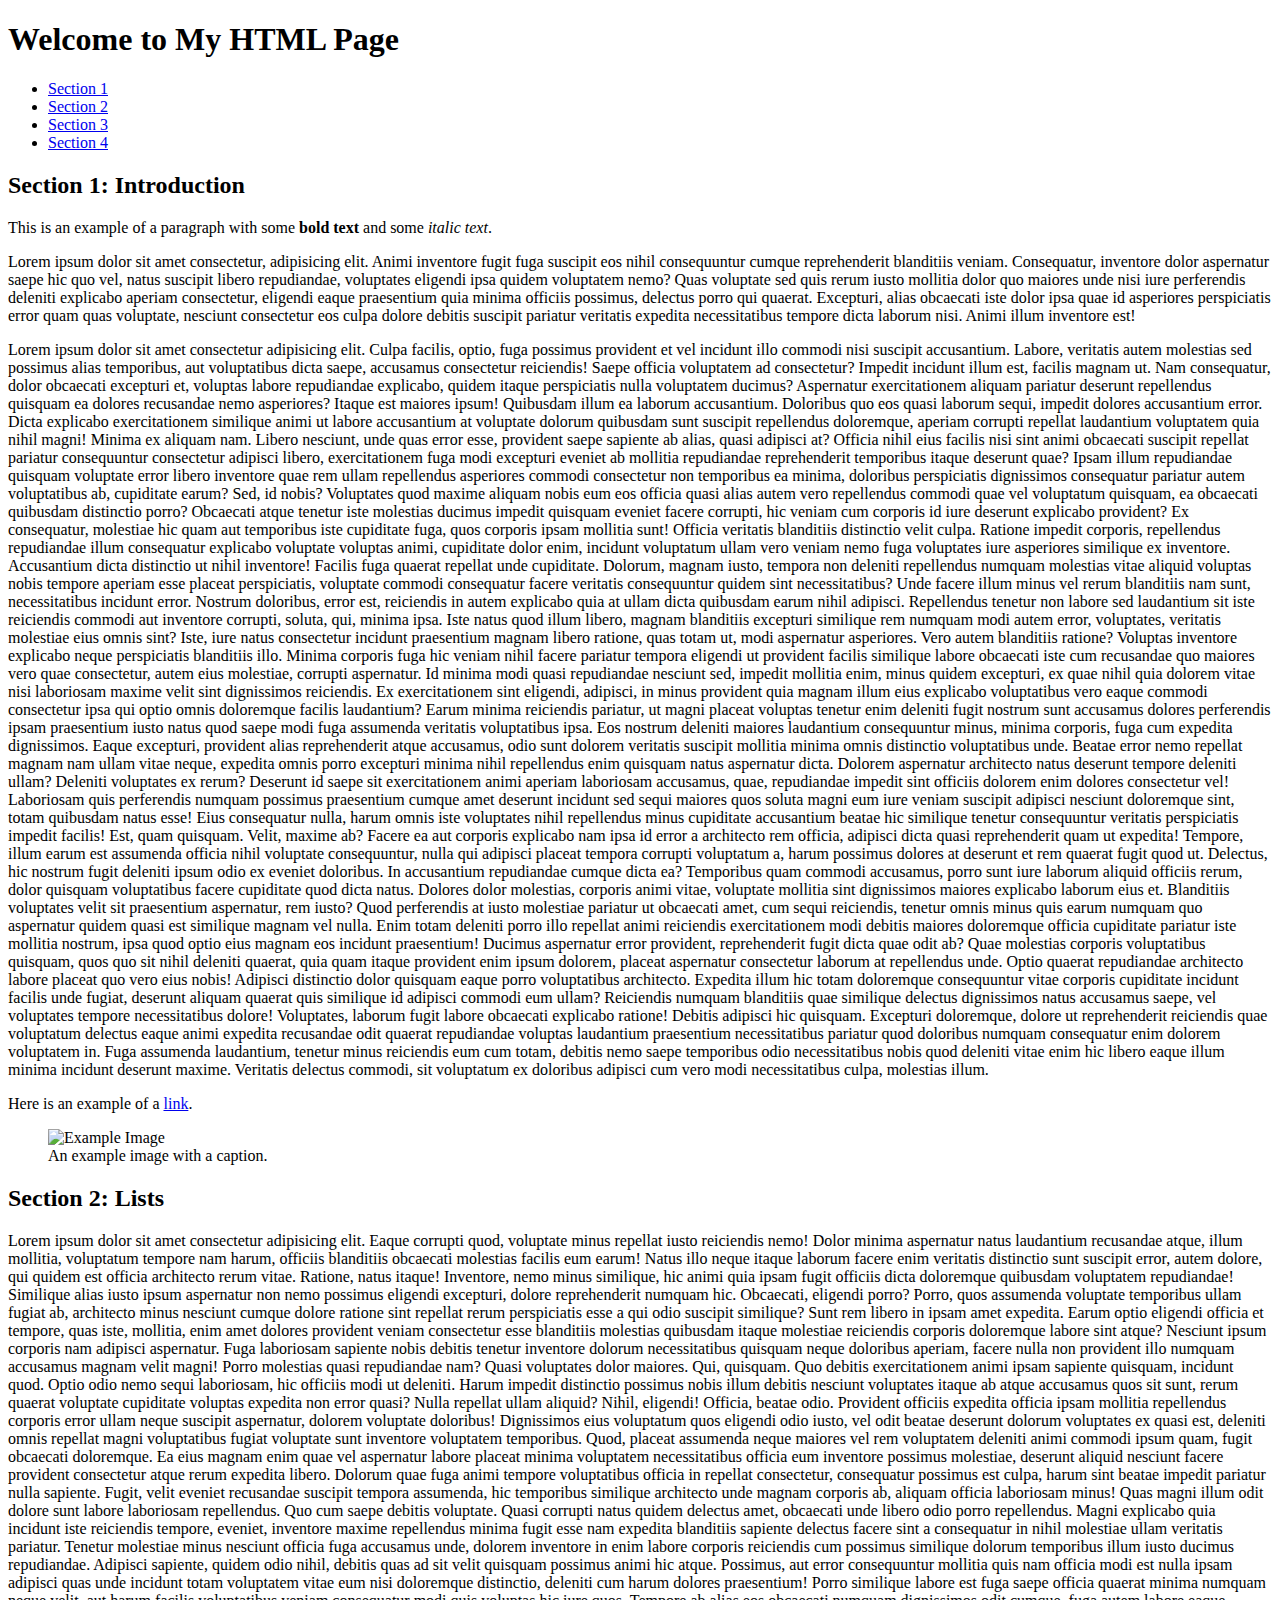
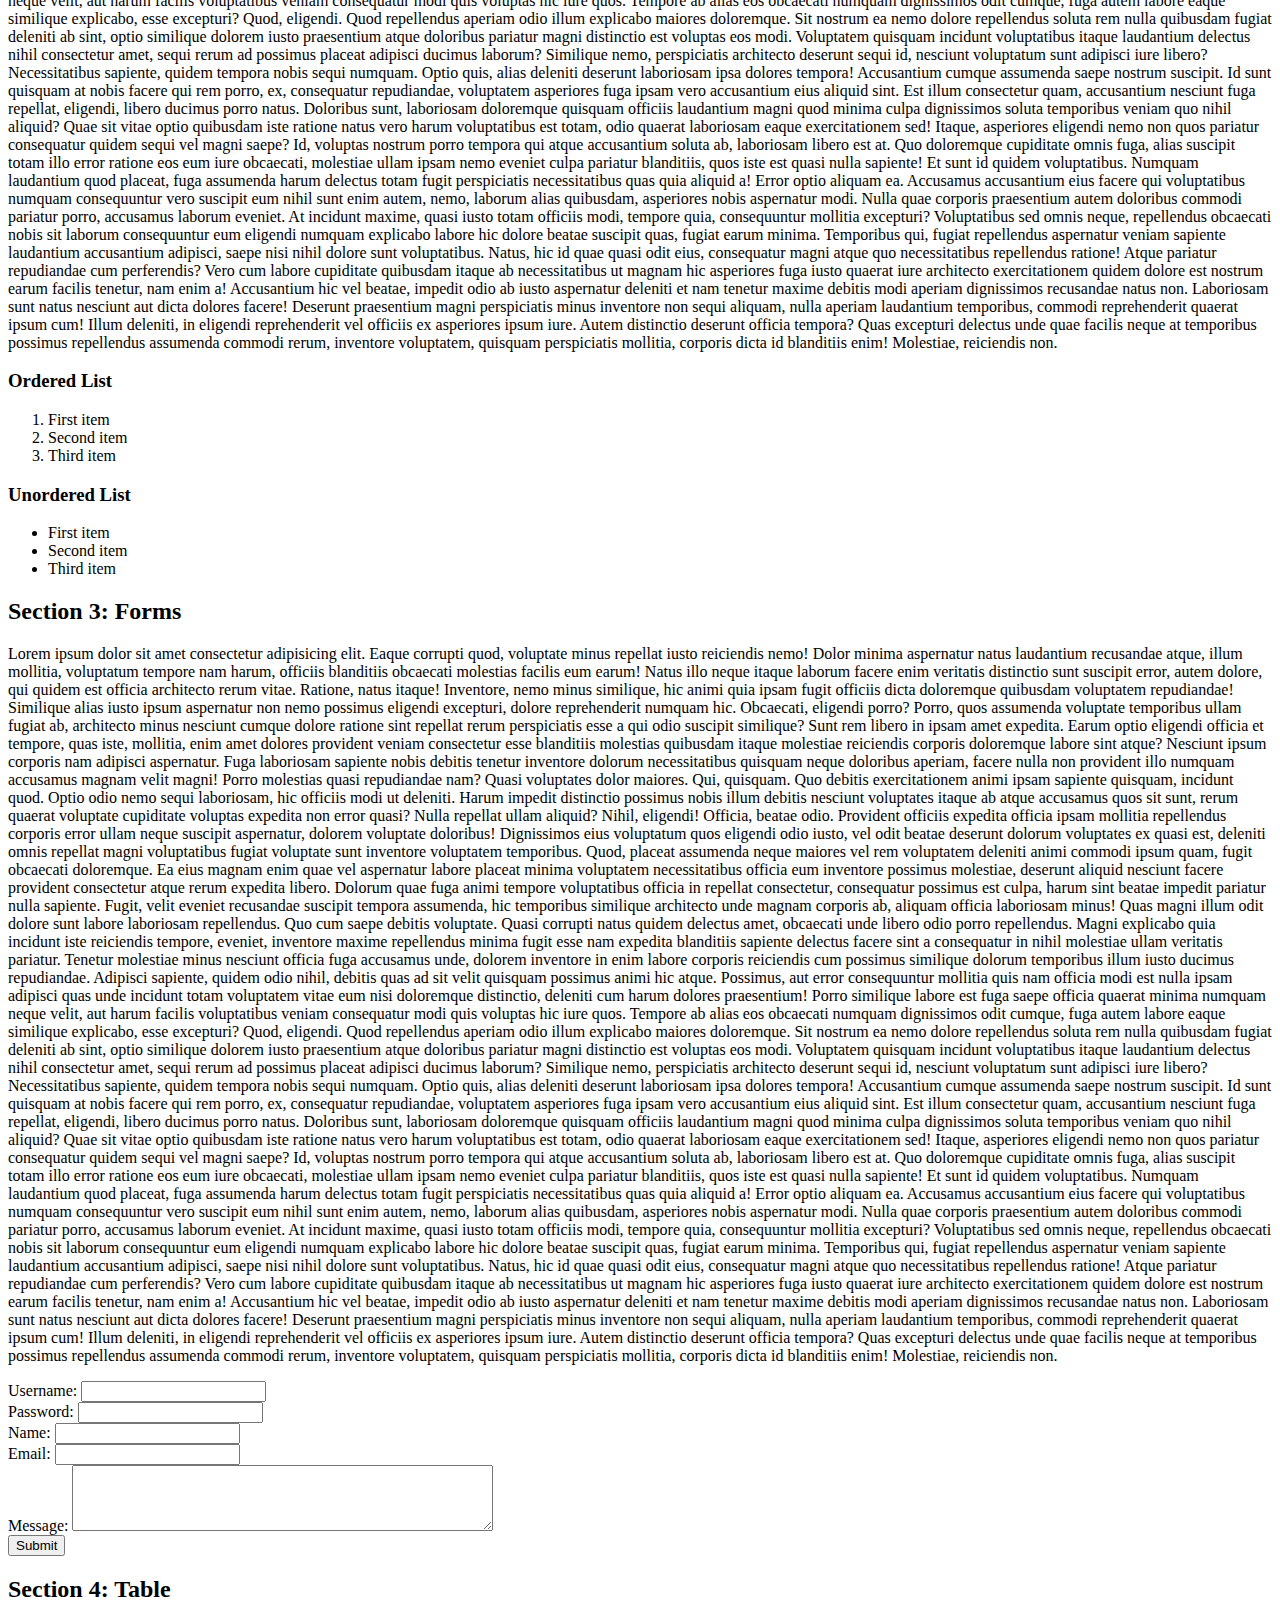
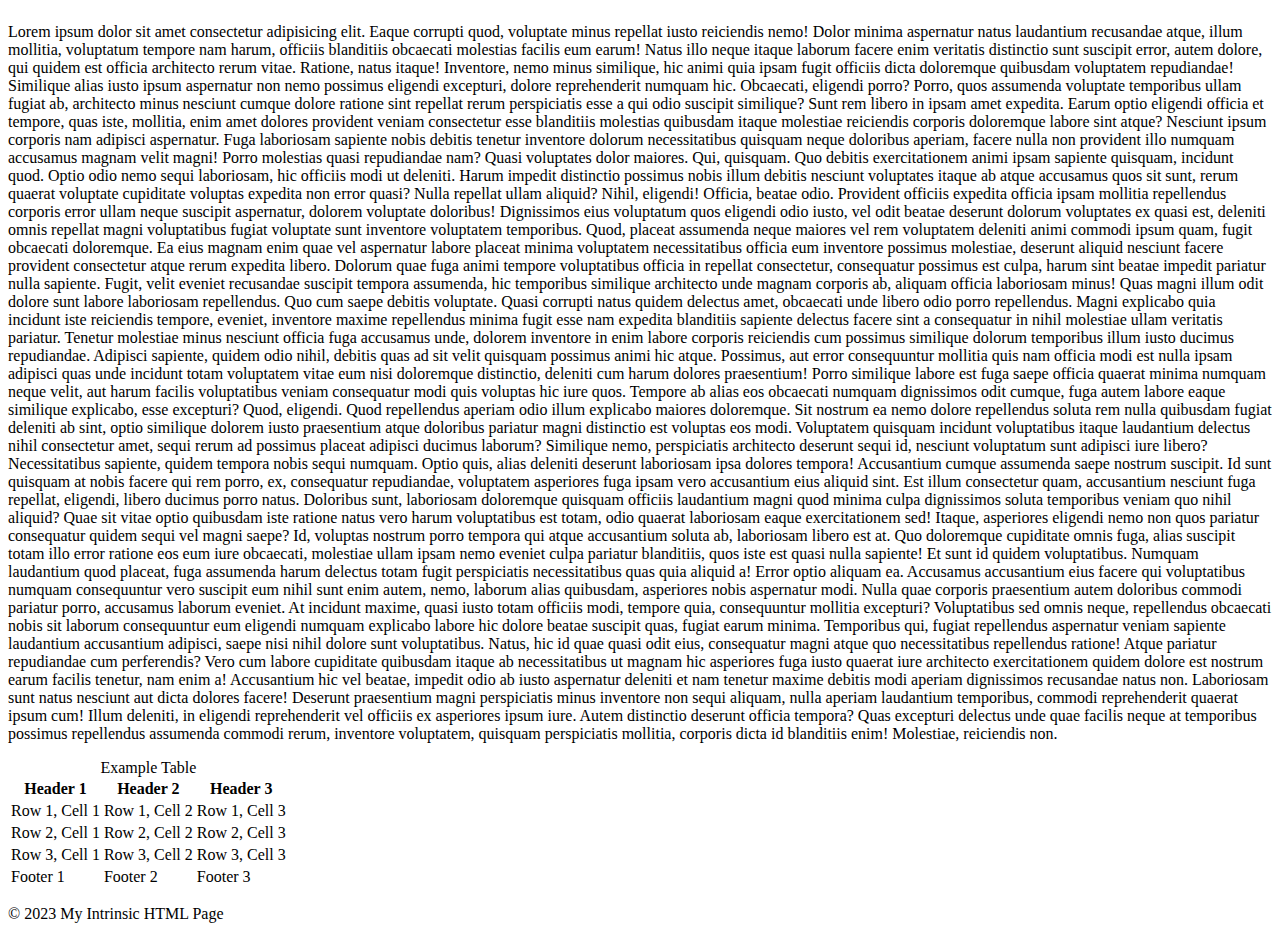
==== 2/index.html @ d9c34cad "Merge remote-tracking branch 'upstream/main' and get updates from Ryan's repo" ====
<!DOCTYPE html>
<html lang="en">
  <head>
    <meta charset="UTF-8" />
    <meta name="viewport" content="width=device-width, initial-scale=1.0" />
    <meta
      name="description"
      content="An example of an intrinsic HTML page using various HTML tags and concepts."
    />
    <title>HTML Page</title>
    <link rel="stylesheet" href="styles.css" />
  </head>
  <body>
    <header>
      <h1>Welcome to My HTML Page</h1>
      <nav>
        <ul>
          <li><a href="#section1">Section 1</a></li>
          <li><a href="#section2">Section 2</a></li>
          <li><a href="#section3">Section 3</a></li>
          <li><a href="#section4">Section 4</a></li>
        </ul>
      </nav>
    </header>
    <main>
      <section id="section1">
        <h2>Section 1: Introduction</h2>
        <p>
          This is an example of a paragraph with some
          <strong>bold text</strong> and some <em>italic text</em>.
        </p>
        <p>
          Lorem ipsum dolor sit amet consectetur, adipisicing elit. Animi
          inventore fugit fuga suscipit eos nihil consequuntur cumque
          reprehenderit blanditiis veniam. Consequatur, inventore dolor
          aspernatur saepe hic quo vel, natus suscipit libero repudiandae,
          voluptates eligendi ipsa quidem voluptatem nemo? Quas voluptate sed
          quis rerum iusto mollitia dolor quo maiores unde nisi iure perferendis
          deleniti explicabo aperiam consectetur, eligendi eaque praesentium
          quia minima officiis possimus, delectus porro qui quaerat. Excepturi,
          alias obcaecati iste dolor ipsa quae id asperiores perspiciatis error
          quam quas voluptate, nesciunt consectetur eos culpa dolore debitis
          suscipit pariatur veritatis expedita necessitatibus tempore dicta
          laborum nisi. Animi illum inventore est!
        </p>
        <p>
          Lorem ipsum dolor sit amet consectetur adipisicing elit. Culpa
          facilis, optio, fuga possimus provident et vel incidunt illo commodi
          nisi suscipit accusantium. Labore, veritatis autem molestias sed
          possimus alias temporibus, aut voluptatibus dicta saepe, accusamus
          consectetur reiciendis! Saepe officia voluptatem ad consectetur?
          Impedit incidunt illum est, facilis magnam ut. Nam consequatur, dolor
          obcaecati excepturi et, voluptas labore repudiandae explicabo, quidem
          itaque perspiciatis nulla voluptatem ducimus? Aspernatur
          exercitationem aliquam pariatur deserunt repellendus quisquam ea
          dolores recusandae nemo asperiores? Itaque est maiores ipsum!
          Quibusdam illum ea laborum accusantium. Doloribus quo eos quasi
          laborum sequi, impedit dolores accusantium error. Dicta explicabo
          exercitationem similique animi ut labore accusantium at voluptate
          dolorum quibusdam sunt suscipit repellendus doloremque, aperiam
          corrupti repellat laudantium voluptatem quia nihil magni! Minima ex
          aliquam nam. Libero nesciunt, unde quas error esse, provident saepe
          sapiente ab alias, quasi adipisci at? Officia nihil eius facilis nisi
          sint animi obcaecati suscipit repellat pariatur consequuntur
          consectetur adipisci libero, exercitationem fuga modi excepturi
          eveniet ab mollitia repudiandae reprehenderit temporibus itaque
          deserunt quae? Ipsam illum repudiandae quisquam voluptate error libero
          inventore quae rem ullam repellendus asperiores commodi consectetur
          non temporibus ea minima, doloribus perspiciatis dignissimos
          consequatur pariatur autem voluptatibus ab, cupiditate earum? Sed, id
          nobis? Voluptates quod maxime aliquam nobis eum eos officia quasi
          alias autem vero repellendus commodi quae vel voluptatum quisquam, ea
          obcaecati quibusdam distinctio porro? Obcaecati atque tenetur iste
          molestias ducimus impedit quisquam eveniet facere corrupti, hic veniam
          cum corporis id iure deserunt explicabo provident? Ex consequatur,
          molestiae hic quam aut temporibus iste cupiditate fuga, quos corporis
          ipsam mollitia sunt! Officia veritatis blanditiis distinctio velit
          culpa. Ratione impedit corporis, repellendus repudiandae illum
          consequatur explicabo voluptate voluptas animi, cupiditate dolor enim,
          incidunt voluptatum ullam vero veniam nemo fuga voluptates iure
          asperiores similique ex inventore. Accusantium dicta distinctio ut
          nihil inventore! Facilis fuga quaerat repellat unde cupiditate.
          Dolorum, magnam iusto, tempora non deleniti repellendus numquam
          molestias vitae aliquid voluptas nobis tempore aperiam esse placeat
          perspiciatis, voluptate commodi consequatur facere veritatis
          consequuntur quidem sint necessitatibus? Unde facere illum minus vel
          rerum blanditiis nam sunt, necessitatibus incidunt error. Nostrum
          doloribus, error est, reiciendis in autem explicabo quia at ullam
          dicta quibusdam earum nihil adipisci. Repellendus tenetur non labore
          sed laudantium sit iste reiciendis commodi aut inventore corrupti,
          soluta, qui, minima ipsa. Iste natus quod illum libero, magnam
          blanditiis excepturi similique rem numquam modi autem error,
          voluptates, veritatis molestiae eius omnis sint? Iste, iure natus
          consectetur incidunt praesentium magnam libero ratione, quas totam ut,
          modi aspernatur asperiores. Vero autem blanditiis ratione? Voluptas
          inventore explicabo neque perspiciatis blanditiis illo. Minima
          corporis fuga hic veniam nihil facere pariatur tempora eligendi ut
          provident facilis similique labore obcaecati iste cum recusandae quo
          maiores vero quae consectetur, autem eius molestiae, corrupti
          aspernatur. Id minima modi quasi repudiandae nesciunt sed, impedit
          mollitia enim, minus quidem excepturi, ex quae nihil quia dolorem
          vitae nisi laboriosam maxime velit sint dignissimos reiciendis. Ex
          exercitationem sint eligendi, adipisci, in minus provident quia magnam
          illum eius explicabo voluptatibus vero eaque commodi consectetur ipsa
          qui optio omnis doloremque facilis laudantium? Earum minima reiciendis
          pariatur, ut magni placeat voluptas tenetur enim deleniti fugit
          nostrum sunt accusamus dolores perferendis ipsam praesentium iusto
          natus quod saepe modi fuga assumenda veritatis voluptatibus ipsa. Eos
          nostrum deleniti maiores laudantium consequuntur minus, minima
          corporis, fuga cum expedita dignissimos. Eaque excepturi, provident
          alias reprehenderit atque accusamus, odio sunt dolorem veritatis
          suscipit mollitia minima omnis distinctio voluptatibus unde. Beatae
          error nemo repellat magnam nam ullam vitae neque, expedita omnis porro
          excepturi minima nihil repellendus enim quisquam natus aspernatur
          dicta. Dolorem aspernatur architecto natus deserunt tempore deleniti
          ullam? Deleniti voluptates ex rerum? Deserunt id saepe sit
          exercitationem animi aperiam laboriosam accusamus, quae, repudiandae
          impedit sint officiis dolorem enim dolores consectetur vel! Laboriosam
          quis perferendis numquam possimus praesentium cumque amet deserunt
          incidunt sed sequi maiores quos soluta magni eum iure veniam suscipit
          adipisci nesciunt doloremque sint, totam quibusdam natus esse! Eius
          consequatur nulla, harum omnis iste voluptates nihil repellendus minus
          cupiditate accusantium beatae hic similique tenetur consequuntur
          veritatis perspiciatis impedit facilis! Est, quam quisquam. Velit,
          maxime ab? Facere ea aut corporis explicabo nam ipsa id error a
          architecto rem officia, adipisci dicta quasi reprehenderit quam ut
          expedita! Tempore, illum earum est assumenda officia nihil voluptate
          consequuntur, nulla qui adipisci placeat tempora corrupti voluptatum
          a, harum possimus dolores at deserunt et rem quaerat fugit quod ut.
          Delectus, hic nostrum fugit deleniti ipsum odio ex eveniet doloribus.
          In accusantium repudiandae cumque dicta ea? Temporibus quam commodi
          accusamus, porro sunt iure laborum aliquid officiis rerum, dolor
          quisquam voluptatibus facere cupiditate quod dicta natus. Dolores
          dolor molestias, corporis animi vitae, voluptate mollitia sint
          dignissimos maiores explicabo laborum eius et. Blanditiis voluptates
          velit sit praesentium aspernatur, rem iusto? Quod perferendis at iusto
          molestiae pariatur ut obcaecati amet, cum sequi reiciendis, tenetur
          omnis minus quis earum numquam quo aspernatur quidem quasi est
          similique magnam vel nulla. Enim totam deleniti porro illo repellat
          animi reiciendis exercitationem modi debitis maiores doloremque
          officia cupiditate pariatur iste mollitia nostrum, ipsa quod optio
          eius magnam eos incidunt praesentium! Ducimus aspernatur error
          provident, reprehenderit fugit dicta quae odit ab? Quae molestias
          corporis voluptatibus quisquam, quos quo sit nihil deleniti quaerat,
          quia quam itaque provident enim ipsum dolorem, placeat aspernatur
          consectetur laborum at repellendus unde. Optio quaerat repudiandae
          architecto labore placeat quo vero eius nobis! Adipisci distinctio
          dolor quisquam eaque porro voluptatibus architecto. Expedita illum hic
          totam doloremque consequuntur vitae corporis cupiditate incidunt
          facilis unde fugiat, deserunt aliquam quaerat quis similique id
          adipisci commodi eum ullam? Reiciendis numquam blanditiis quae
          similique delectus dignissimos natus accusamus saepe, vel voluptates
          tempore necessitatibus dolore! Voluptates, laborum fugit labore
          obcaecati explicabo ratione! Debitis adipisci hic quisquam. Excepturi
          doloremque, dolore ut reprehenderit reiciendis quae voluptatum
          delectus eaque animi expedita recusandae odit quaerat repudiandae
          voluptas laudantium praesentium necessitatibus pariatur quod doloribus
          numquam consequatur enim dolorem voluptatem in. Fuga assumenda
          laudantium, tenetur minus reiciendis eum cum totam, debitis nemo saepe
          temporibus odio necessitatibus nobis quod deleniti vitae enim hic
          libero eaque illum minima incidunt deserunt maxime. Veritatis delectus
          commodi, sit voluptatum ex doloribus adipisci cum vero modi
          necessitatibus culpa, molestias illum.
        </p>
        <p>
          Here is an example of a
          <a href="https://www.example.com" target="_blank">link</a>.
        </p>
        <figure>
          <img
            src="https://plus.unsplash.com/premium_photo-1661877737564-3dfd7282efcb?w=800&auto=format&fit=crop&q=60&ixlib=rb-4.0.3&ixid=M3wxMjA3fDB8MHxzZWFyY2h8MXx8Y29tcHV0ZXJ8ZW58MHx8MHx8fDA%3D"
            alt="Example Image"
          />
          <figcaption>An example image with a caption.</figcaption>
        </figure>
      </section>
      <section id="section2">
        <h2>Section 2: Lists</h2>
        <p>
          Lorem ipsum dolor sit amet consectetur adipisicing elit. Eaque
          corrupti quod, voluptate minus repellat iusto reiciendis nemo! Dolor
          minima aspernatur natus laudantium recusandae atque, illum mollitia,
          voluptatum tempore nam harum, officiis blanditiis obcaecati molestias
          facilis eum earum! Natus illo neque itaque laborum facere enim
          veritatis distinctio sunt suscipit error, autem dolore, qui quidem est
          officia architecto rerum vitae. Ratione, natus itaque! Inventore, nemo
          minus similique, hic animi quia ipsam fugit officiis dicta doloremque
          quibusdam voluptatem repudiandae! Similique alias iusto ipsum
          aspernatur non nemo possimus eligendi excepturi, dolore reprehenderit
          numquam hic. Obcaecati, eligendi porro? Porro, quos assumenda
          voluptate temporibus ullam fugiat ab, architecto minus nesciunt cumque
          dolore ratione sint repellat rerum perspiciatis esse a qui odio
          suscipit similique? Sunt rem libero in ipsam amet expedita. Earum
          optio eligendi officia et tempore, quas iste, mollitia, enim amet
          dolores provident veniam consectetur esse blanditiis molestias
          quibusdam itaque molestiae reiciendis corporis doloremque labore sint
          atque? Nesciunt ipsum corporis nam adipisci aspernatur. Fuga
          laboriosam sapiente nobis debitis tenetur inventore dolorum
          necessitatibus quisquam neque doloribus aperiam, facere nulla non
          provident illo numquam accusamus magnam velit magni! Porro molestias
          quasi repudiandae nam? Quasi voluptates dolor maiores. Qui, quisquam.
          Quo debitis exercitationem animi ipsam sapiente quisquam, incidunt
          quod. Optio odio nemo sequi laboriosam, hic officiis modi ut deleniti.
          Harum impedit distinctio possimus nobis illum debitis nesciunt
          voluptates itaque ab atque accusamus quos sit sunt, rerum quaerat
          voluptate cupiditate voluptas expedita non error quasi? Nulla repellat
          ullam aliquid? Nihil, eligendi! Officia, beatae odio. Provident
          officiis expedita officia ipsam mollitia repellendus corporis error
          ullam neque suscipit aspernatur, dolorem voluptate doloribus!
          Dignissimos eius voluptatum quos eligendi odio iusto, vel odit beatae
          deserunt dolorum voluptates ex quasi est, deleniti omnis repellat
          magni voluptatibus fugiat voluptate sunt inventore voluptatem
          temporibus. Quod, placeat assumenda neque maiores vel rem voluptatem
          deleniti animi commodi ipsum quam, fugit obcaecati doloremque. Ea eius
          magnam enim quae vel aspernatur labore placeat minima voluptatem
          necessitatibus officia eum inventore possimus molestiae, deserunt
          aliquid nesciunt facere provident consectetur atque rerum expedita
          libero. Dolorum quae fuga animi tempore voluptatibus officia in
          repellat consectetur, consequatur possimus est culpa, harum sint
          beatae impedit pariatur nulla sapiente. Fugit, velit eveniet
          recusandae suscipit tempora assumenda, hic temporibus similique
          architecto unde magnam corporis ab, aliquam officia laboriosam minus!
          Quas magni illum odit dolore sunt labore laboriosam repellendus. Quo
          cum saepe debitis voluptate. Quasi corrupti natus quidem delectus
          amet, obcaecati unde libero odio porro repellendus. Magni explicabo
          quia incidunt iste reiciendis tempore, eveniet, inventore maxime
          repellendus minima fugit esse nam expedita blanditiis sapiente
          delectus facere sint a consequatur in nihil molestiae ullam veritatis
          pariatur. Tenetur molestiae minus nesciunt officia fuga accusamus
          unde, dolorem inventore in enim labore corporis reiciendis cum
          possimus similique dolorum temporibus illum iusto ducimus repudiandae.
          Adipisci sapiente, quidem odio nihil, debitis quas ad sit velit
          quisquam possimus animi hic atque. Possimus, aut error consequuntur
          mollitia quis nam officia modi est nulla ipsam adipisci quas unde
          incidunt totam voluptatem vitae eum nisi doloremque distinctio,
          deleniti cum harum dolores praesentium! Porro similique labore est
          fuga saepe officia quaerat minima numquam neque velit, aut harum
          facilis voluptatibus veniam consequatur modi quis voluptas hic iure
          quos. Tempore ab alias eos obcaecati numquam dignissimos odit cumque,
          fuga autem labore eaque similique explicabo, esse excepturi? Quod,
          eligendi. Quod repellendus aperiam odio illum explicabo maiores
          doloremque. Sit nostrum ea nemo dolore repellendus soluta rem nulla
          quibusdam fugiat deleniti ab sint, optio similique dolorem iusto
          praesentium atque doloribus pariatur magni distinctio est voluptas eos
          modi. Voluptatem quisquam incidunt voluptatibus itaque laudantium
          delectus nihil consectetur amet, sequi rerum ad possimus placeat
          adipisci ducimus laborum? Similique nemo, perspiciatis architecto
          deserunt sequi id, nesciunt voluptatum sunt adipisci iure libero?
          Necessitatibus sapiente, quidem tempora nobis sequi numquam. Optio
          quis, alias deleniti deserunt laboriosam ipsa dolores tempora!
          Accusantium cumque assumenda saepe nostrum suscipit. Id sunt quisquam
          at nobis facere qui rem porro, ex, consequatur repudiandae, voluptatem
          asperiores fuga ipsam vero accusantium eius aliquid sint. Est illum
          consectetur quam, accusantium nesciunt fuga repellat, eligendi, libero
          ducimus porro natus. Doloribus sunt, laboriosam doloremque quisquam
          officiis laudantium magni quod minima culpa dignissimos soluta
          temporibus veniam quo nihil aliquid? Quae sit vitae optio quibusdam
          iste ratione natus vero harum voluptatibus est totam, odio quaerat
          laboriosam eaque exercitationem sed! Itaque, asperiores eligendi nemo
          non quos pariatur consequatur quidem sequi vel magni saepe? Id,
          voluptas nostrum porro tempora qui atque accusantium soluta ab,
          laboriosam libero est at. Quo doloremque cupiditate omnis fuga, alias
          suscipit totam illo error ratione eos eum iure obcaecati, molestiae
          ullam ipsam nemo eveniet culpa pariatur blanditiis, quos iste est
          quasi nulla sapiente! Et sunt id quidem voluptatibus. Numquam
          laudantium quod placeat, fuga assumenda harum delectus totam fugit
          perspiciatis necessitatibus quas quia aliquid a! Error optio aliquam
          ea. Accusamus accusantium eius facere qui voluptatibus numquam
          consequuntur vero suscipit eum nihil sunt enim autem, nemo, laborum
          alias quibusdam, asperiores nobis aspernatur modi. Nulla quae corporis
          praesentium autem doloribus commodi pariatur porro, accusamus laborum
          eveniet. At incidunt maxime, quasi iusto totam officiis modi, tempore
          quia, consequuntur mollitia excepturi? Voluptatibus sed omnis neque,
          repellendus obcaecati nobis sit laborum consequuntur eum eligendi
          numquam explicabo labore hic dolore beatae suscipit quas, fugiat earum
          minima. Temporibus qui, fugiat repellendus aspernatur veniam sapiente
          laudantium accusantium adipisci, saepe nisi nihil dolore sunt
          voluptatibus. Natus, hic id quae quasi odit eius, consequatur magni
          atque quo necessitatibus repellendus ratione! Atque pariatur
          repudiandae cum perferendis? Vero cum labore cupiditate quibusdam
          itaque ab necessitatibus ut magnam hic asperiores fuga iusto quaerat
          iure architecto exercitationem quidem dolore est nostrum earum facilis
          tenetur, nam enim a! Accusantium hic vel beatae, impedit odio ab iusto
          aspernatur deleniti et nam tenetur maxime debitis modi aperiam
          dignissimos recusandae natus non. Laboriosam sunt natus nesciunt aut
          dicta dolores facere! Deserunt praesentium magni perspiciatis minus
          inventore non sequi aliquam, nulla aperiam laudantium temporibus,
          commodi reprehenderit quaerat ipsum cum! Illum deleniti, in eligendi
          reprehenderit vel officiis ex asperiores ipsum iure. Autem distinctio
          deserunt officia tempora? Quas excepturi delectus unde quae facilis
          neque at temporibus possimus repellendus assumenda commodi rerum,
          inventore voluptatem, quisquam perspiciatis mollitia, corporis dicta
          id blanditiis enim! Molestiae, reiciendis non.
        </p>
        <h3>Ordered List</h3>
        <ol>
          <li>First item</li>
          <li>Second item</li>
          <li>Third item</li>
        </ol>
        <h3>Unordered List</h3>
        <ul>
          <li>First item</li>
          <li>Second item</li>
          <li>Third item</li>
        </ul>
      </section>
      <section id="section3">
        <h2>Section 3: Forms</h2>
        <p>
          Lorem ipsum dolor sit amet consectetur adipisicing elit. Eaque
          corrupti quod, voluptate minus repellat iusto reiciendis nemo! Dolor
          minima aspernatur natus laudantium recusandae atque, illum mollitia,
          voluptatum tempore nam harum, officiis blanditiis obcaecati molestias
          facilis eum earum! Natus illo neque itaque laborum facere enim
          veritatis distinctio sunt suscipit error, autem dolore, qui quidem est
          officia architecto rerum vitae. Ratione, natus itaque! Inventore, nemo
          minus similique, hic animi quia ipsam fugit officiis dicta doloremque
          quibusdam voluptatem repudiandae! Similique alias iusto ipsum
          aspernatur non nemo possimus eligendi excepturi, dolore reprehenderit
          numquam hic. Obcaecati, eligendi porro? Porro, quos assumenda
          voluptate temporibus ullam fugiat ab, architecto minus nesciunt cumque
          dolore ratione sint repellat rerum perspiciatis esse a qui odio
          suscipit similique? Sunt rem libero in ipsam amet expedita. Earum
          optio eligendi officia et tempore, quas iste, mollitia, enim amet
          dolores provident veniam consectetur esse blanditiis molestias
          quibusdam itaque molestiae reiciendis corporis doloremque labore sint
          atque? Nesciunt ipsum corporis nam adipisci aspernatur. Fuga
          laboriosam sapiente nobis debitis tenetur inventore dolorum
          necessitatibus quisquam neque doloribus aperiam, facere nulla non
          provident illo numquam accusamus magnam velit magni! Porro molestias
          quasi repudiandae nam? Quasi voluptates dolor maiores. Qui, quisquam.
          Quo debitis exercitationem animi ipsam sapiente quisquam, incidunt
          quod. Optio odio nemo sequi laboriosam, hic officiis modi ut deleniti.
          Harum impedit distinctio possimus nobis illum debitis nesciunt
          voluptates itaque ab atque accusamus quos sit sunt, rerum quaerat
          voluptate cupiditate voluptas expedita non error quasi? Nulla repellat
          ullam aliquid? Nihil, eligendi! Officia, beatae odio. Provident
          officiis expedita officia ipsam mollitia repellendus corporis error
          ullam neque suscipit aspernatur, dolorem voluptate doloribus!
          Dignissimos eius voluptatum quos eligendi odio iusto, vel odit beatae
          deserunt dolorum voluptates ex quasi est, deleniti omnis repellat
          magni voluptatibus fugiat voluptate sunt inventore voluptatem
          temporibus. Quod, placeat assumenda neque maiores vel rem voluptatem
          deleniti animi commodi ipsum quam, fugit obcaecati doloremque. Ea eius
          magnam enim quae vel aspernatur labore placeat minima voluptatem
          necessitatibus officia eum inventore possimus molestiae, deserunt
          aliquid nesciunt facere provident consectetur atque rerum expedita
          libero. Dolorum quae fuga animi tempore voluptatibus officia in
          repellat consectetur, consequatur possimus est culpa, harum sint
          beatae impedit pariatur nulla sapiente. Fugit, velit eveniet
          recusandae suscipit tempora assumenda, hic temporibus similique
          architecto unde magnam corporis ab, aliquam officia laboriosam minus!
          Quas magni illum odit dolore sunt labore laboriosam repellendus. Quo
          cum saepe debitis voluptate. Quasi corrupti natus quidem delectus
          amet, obcaecati unde libero odio porro repellendus. Magni explicabo
          quia incidunt iste reiciendis tempore, eveniet, inventore maxime
          repellendus minima fugit esse nam expedita blanditiis sapiente
          delectus facere sint a consequatur in nihil molestiae ullam veritatis
          pariatur. Tenetur molestiae minus nesciunt officia fuga accusamus
          unde, dolorem inventore in enim labore corporis reiciendis cum
          possimus similique dolorum temporibus illum iusto ducimus repudiandae.
          Adipisci sapiente, quidem odio nihil, debitis quas ad sit velit
          quisquam possimus animi hic atque. Possimus, aut error consequuntur
          mollitia quis nam officia modi est nulla ipsam adipisci quas unde
          incidunt totam voluptatem vitae eum nisi doloremque distinctio,
          deleniti cum harum dolores praesentium! Porro similique labore est
          fuga saepe officia quaerat minima numquam neque velit, aut harum
          facilis voluptatibus veniam consequatur modi quis voluptas hic iure
          quos. Tempore ab alias eos obcaecati numquam dignissimos odit cumque,
          fuga autem labore eaque similique explicabo, esse excepturi? Quod,
          eligendi. Quod repellendus aperiam odio illum explicabo maiores
          doloremque. Sit nostrum ea nemo dolore repellendus soluta rem nulla
          quibusdam fugiat deleniti ab sint, optio similique dolorem iusto
          praesentium atque doloribus pariatur magni distinctio est voluptas eos
          modi. Voluptatem quisquam incidunt voluptatibus itaque laudantium
          delectus nihil consectetur amet, sequi rerum ad possimus placeat
          adipisci ducimus laborum? Similique nemo, perspiciatis architecto
          deserunt sequi id, nesciunt voluptatum sunt adipisci iure libero?
          Necessitatibus sapiente, quidem tempora nobis sequi numquam. Optio
          quis, alias deleniti deserunt laboriosam ipsa dolores tempora!
          Accusantium cumque assumenda saepe nostrum suscipit. Id sunt quisquam
          at nobis facere qui rem porro, ex, consequatur repudiandae, voluptatem
          asperiores fuga ipsam vero accusantium eius aliquid sint. Est illum
          consectetur quam, accusantium nesciunt fuga repellat, eligendi, libero
          ducimus porro natus. Doloribus sunt, laboriosam doloremque quisquam
          officiis laudantium magni quod minima culpa dignissimos soluta
          temporibus veniam quo nihil aliquid? Quae sit vitae optio quibusdam
          iste ratione natus vero harum voluptatibus est totam, odio quaerat
          laboriosam eaque exercitationem sed! Itaque, asperiores eligendi nemo
          non quos pariatur consequatur quidem sequi vel magni saepe? Id,
          voluptas nostrum porro tempora qui atque accusantium soluta ab,
          laboriosam libero est at. Quo doloremque cupiditate omnis fuga, alias
          suscipit totam illo error ratione eos eum iure obcaecati, molestiae
          ullam ipsam nemo eveniet culpa pariatur blanditiis, quos iste est
          quasi nulla sapiente! Et sunt id quidem voluptatibus. Numquam
          laudantium quod placeat, fuga assumenda harum delectus totam fugit
          perspiciatis necessitatibus quas quia aliquid a! Error optio aliquam
          ea. Accusamus accusantium eius facere qui voluptatibus numquam
          consequuntur vero suscipit eum nihil sunt enim autem, nemo, laborum
          alias quibusdam, asperiores nobis aspernatur modi. Nulla quae corporis
          praesentium autem doloribus commodi pariatur porro, accusamus laborum
          eveniet. At incidunt maxime, quasi iusto totam officiis modi, tempore
          quia, consequuntur mollitia excepturi? Voluptatibus sed omnis neque,
          repellendus obcaecati nobis sit laborum consequuntur eum eligendi
          numquam explicabo labore hic dolore beatae suscipit quas, fugiat earum
          minima. Temporibus qui, fugiat repellendus aspernatur veniam sapiente
          laudantium accusantium adipisci, saepe nisi nihil dolore sunt
          voluptatibus. Natus, hic id quae quasi odit eius, consequatur magni
          atque quo necessitatibus repellendus ratione! Atque pariatur
          repudiandae cum perferendis? Vero cum labore cupiditate quibusdam
          itaque ab necessitatibus ut magnam hic asperiores fuga iusto quaerat
          iure architecto exercitationem quidem dolore est nostrum earum facilis
          tenetur, nam enim a! Accusantium hic vel beatae, impedit odio ab iusto
          aspernatur deleniti et nam tenetur maxime debitis modi aperiam
          dignissimos recusandae natus non. Laboriosam sunt natus nesciunt aut
          dicta dolores facere! Deserunt praesentium magni perspiciatis minus
          inventore non sequi aliquam, nulla aperiam laudantium temporibus,
          commodi reprehenderit quaerat ipsum cum! Illum deleniti, in eligendi
          reprehenderit vel officiis ex asperiores ipsum iure. Autem distinctio
          deserunt officia tempora? Quas excepturi delectus unde quae facilis
          neque at temporibus possimus repellendus assumenda commodi rerum,
          inventore voluptatem, quisquam perspiciatis mollitia, corporis dicta
          id blanditiis enim! Molestiae, reiciendis non.
        </p>
        <form action="/submit" method="post">
          <label for="username">Username:</label>
          <input type="text" id="username" name="username" required />
          <br />
          <label for="password">Password:</label>
          <input type="password" id="password" name="password" required />
          <br />
          <label for="name">Name:</label>
          <input type="text" id="name" name="name" required />
          <br />
          <label for="email">Email:</label>
          <input type="email" id="email" name="email" required />
          <br />
          <label for="message">Message:</label>
          <textarea id="message" name="message" rows="4" cols="50"></textarea>
          <br />
          <input type="submit" value="Submit" />
        </form>
      </section>
      <section id="section4">
        <h2>Section 4: Table</h2>
        <p>
          Lorem ipsum dolor sit amet consectetur adipisicing elit. Eaque
          corrupti quod, voluptate minus repellat iusto reiciendis nemo! Dolor
          minima aspernatur natus laudantium recusandae atque, illum mollitia,
          voluptatum tempore nam harum, officiis blanditiis obcaecati molestias
          facilis eum earum! Natus illo neque itaque laborum facere enim
          veritatis distinctio sunt suscipit error, autem dolore, qui quidem est
          officia architecto rerum vitae. Ratione, natus itaque! Inventore, nemo
          minus similique, hic animi quia ipsam fugit officiis dicta doloremque
          quibusdam voluptatem repudiandae! Similique alias iusto ipsum
          aspernatur non nemo possimus eligendi excepturi, dolore reprehenderit
          numquam hic. Obcaecati, eligendi porro? Porro, quos assumenda
          voluptate temporibus ullam fugiat ab, architecto minus nesciunt cumque
          dolore ratione sint repellat rerum perspiciatis esse a qui odio
          suscipit similique? Sunt rem libero in ipsam amet expedita. Earum
          optio eligendi officia et tempore, quas iste, mollitia, enim amet
          dolores provident veniam consectetur esse blanditiis molestias
          quibusdam itaque molestiae reiciendis corporis doloremque labore sint
          atque? Nesciunt ipsum corporis nam adipisci aspernatur. Fuga
          laboriosam sapiente nobis debitis tenetur inventore dolorum
          necessitatibus quisquam neque doloribus aperiam, facere nulla non
          provident illo numquam accusamus magnam velit magni! Porro molestias
          quasi repudiandae nam? Quasi voluptates dolor maiores. Qui, quisquam.
          Quo debitis exercitationem animi ipsam sapiente quisquam, incidunt
          quod. Optio odio nemo sequi laboriosam, hic officiis modi ut deleniti.
          Harum impedit distinctio possimus nobis illum debitis nesciunt
          voluptates itaque ab atque accusamus quos sit sunt, rerum quaerat
          voluptate cupiditate voluptas expedita non error quasi? Nulla repellat
          ullam aliquid? Nihil, eligendi! Officia, beatae odio. Provident
          officiis expedita officia ipsam mollitia repellendus corporis error
          ullam neque suscipit aspernatur, dolorem voluptate doloribus!
          Dignissimos eius voluptatum quos eligendi odio iusto, vel odit beatae
          deserunt dolorum voluptates ex quasi est, deleniti omnis repellat
          magni voluptatibus fugiat voluptate sunt inventore voluptatem
          temporibus. Quod, placeat assumenda neque maiores vel rem voluptatem
          deleniti animi commodi ipsum quam, fugit obcaecati doloremque. Ea eius
          magnam enim quae vel aspernatur labore placeat minima voluptatem
          necessitatibus officia eum inventore possimus molestiae, deserunt
          aliquid nesciunt facere provident consectetur atque rerum expedita
          libero. Dolorum quae fuga animi tempore voluptatibus officia in
          repellat consectetur, consequatur possimus est culpa, harum sint
          beatae impedit pariatur nulla sapiente. Fugit, velit eveniet
          recusandae suscipit tempora assumenda, hic temporibus similique
          architecto unde magnam corporis ab, aliquam officia laboriosam minus!
          Quas magni illum odit dolore sunt labore laboriosam repellendus. Quo
          cum saepe debitis voluptate. Quasi corrupti natus quidem delectus
          amet, obcaecati unde libero odio porro repellendus. Magni explicabo
          quia incidunt iste reiciendis tempore, eveniet, inventore maxime
          repellendus minima fugit esse nam expedita blanditiis sapiente
          delectus facere sint a consequatur in nihil molestiae ullam veritatis
          pariatur. Tenetur molestiae minus nesciunt officia fuga accusamus
          unde, dolorem inventore in enim labore corporis reiciendis cum
          possimus similique dolorum temporibus illum iusto ducimus repudiandae.
          Adipisci sapiente, quidem odio nihil, debitis quas ad sit velit
          quisquam possimus animi hic atque. Possimus, aut error consequuntur
          mollitia quis nam officia modi est nulla ipsam adipisci quas unde
          incidunt totam voluptatem vitae eum nisi doloremque distinctio,
          deleniti cum harum dolores praesentium! Porro similique labore est
          fuga saepe officia quaerat minima numquam neque velit, aut harum
          facilis voluptatibus veniam consequatur modi quis voluptas hic iure
          quos. Tempore ab alias eos obcaecati numquam dignissimos odit cumque,
          fuga autem labore eaque similique explicabo, esse excepturi? Quod,
          eligendi. Quod repellendus aperiam odio illum explicabo maiores
          doloremque. Sit nostrum ea nemo dolore repellendus soluta rem nulla
          quibusdam fugiat deleniti ab sint, optio similique dolorem iusto
          praesentium atque doloribus pariatur magni distinctio est voluptas eos
          modi. Voluptatem quisquam incidunt voluptatibus itaque laudantium
          delectus nihil consectetur amet, sequi rerum ad possimus placeat
          adipisci ducimus laborum? Similique nemo, perspiciatis architecto
          deserunt sequi id, nesciunt voluptatum sunt adipisci iure libero?
          Necessitatibus sapiente, quidem tempora nobis sequi numquam. Optio
          quis, alias deleniti deserunt laboriosam ipsa dolores tempora!
          Accusantium cumque assumenda saepe nostrum suscipit. Id sunt quisquam
          at nobis facere qui rem porro, ex, consequatur repudiandae, voluptatem
          asperiores fuga ipsam vero accusantium eius aliquid sint. Est illum
          consectetur quam, accusantium nesciunt fuga repellat, eligendi, libero
          ducimus porro natus. Doloribus sunt, laboriosam doloremque quisquam
          officiis laudantium magni quod minima culpa dignissimos soluta
          temporibus veniam quo nihil aliquid? Quae sit vitae optio quibusdam
          iste ratione natus vero harum voluptatibus est totam, odio quaerat
          laboriosam eaque exercitationem sed! Itaque, asperiores eligendi nemo
          non quos pariatur consequatur quidem sequi vel magni saepe? Id,
          voluptas nostrum porro tempora qui atque accusantium soluta ab,
          laboriosam libero est at. Quo doloremque cupiditate omnis fuga, alias
          suscipit totam illo error ratione eos eum iure obcaecati, molestiae
          ullam ipsam nemo eveniet culpa pariatur blanditiis, quos iste est
          quasi nulla sapiente! Et sunt id quidem voluptatibus. Numquam
          laudantium quod placeat, fuga assumenda harum delectus totam fugit
          perspiciatis necessitatibus quas quia aliquid a! Error optio aliquam
          ea. Accusamus accusantium eius facere qui voluptatibus numquam
          consequuntur vero suscipit eum nihil sunt enim autem, nemo, laborum
          alias quibusdam, asperiores nobis aspernatur modi. Nulla quae corporis
          praesentium autem doloribus commodi pariatur porro, accusamus laborum
          eveniet. At incidunt maxime, quasi iusto totam officiis modi, tempore
          quia, consequuntur mollitia excepturi? Voluptatibus sed omnis neque,
          repellendus obcaecati nobis sit laborum consequuntur eum eligendi
          numquam explicabo labore hic dolore beatae suscipit quas, fugiat earum
          minima. Temporibus qui, fugiat repellendus aspernatur veniam sapiente
          laudantium accusantium adipisci, saepe nisi nihil dolore sunt
          voluptatibus. Natus, hic id quae quasi odit eius, consequatur magni
          atque quo necessitatibus repellendus ratione! Atque pariatur
          repudiandae cum perferendis? Vero cum labore cupiditate quibusdam
          itaque ab necessitatibus ut magnam hic asperiores fuga iusto quaerat
          iure architecto exercitationem quidem dolore est nostrum earum facilis
          tenetur, nam enim a! Accusantium hic vel beatae, impedit odio ab iusto
          aspernatur deleniti et nam tenetur maxime debitis modi aperiam
          dignissimos recusandae natus non. Laboriosam sunt natus nesciunt aut
          dicta dolores facere! Deserunt praesentium magni perspiciatis minus
          inventore non sequi aliquam, nulla aperiam laudantium temporibus,
          commodi reprehenderit quaerat ipsum cum! Illum deleniti, in eligendi
          reprehenderit vel officiis ex asperiores ipsum iure. Autem distinctio
          deserunt officia tempora? Quas excepturi delectus unde quae facilis
          neque at temporibus possimus repellendus assumenda commodi rerum,
          inventore voluptatem, quisquam perspiciatis mollitia, corporis dicta
          id blanditiis enim! Molestiae, reiciendis non.
        </p>
        <table>
          <caption>
            Example Table
          </caption>
          <thead>
            <tr>
              <th>Header 1</th>
              <th>Header 2</th>
              <th>Header 3</th>
            </tr>
          </thead>
          <tbody>
            <tr>
              <td>Row 1, Cell 1</td>
              <td>Row 1, Cell 2</td>
              <td>Row 1, Cell 3</td>
            </tr>
            <tr>
              <td>Row 2, Cell 1</td>
              <td>Row 2, Cell 2</td>
              <td>Row 2, Cell 3</td>
            </tr>
            <tr>
              <td>Row 3, Cell 1</td>
              <td>Row 3, Cell 2</td>
              <td>Row 3, Cell 3</td>
            </tr>
          </tbody>
          <tfoot>
            <tr>
              <td>Footer 1</td>
              <td>Footer 2</td>
              <td>Footer 3</td>
            </tr>
          </tfoot>
        </table>
      </section>
    </main>
    <footer>
      <p>&copy; 2023 My Intrinsic HTML Page</p>
    </footer>
  </body>
</html>
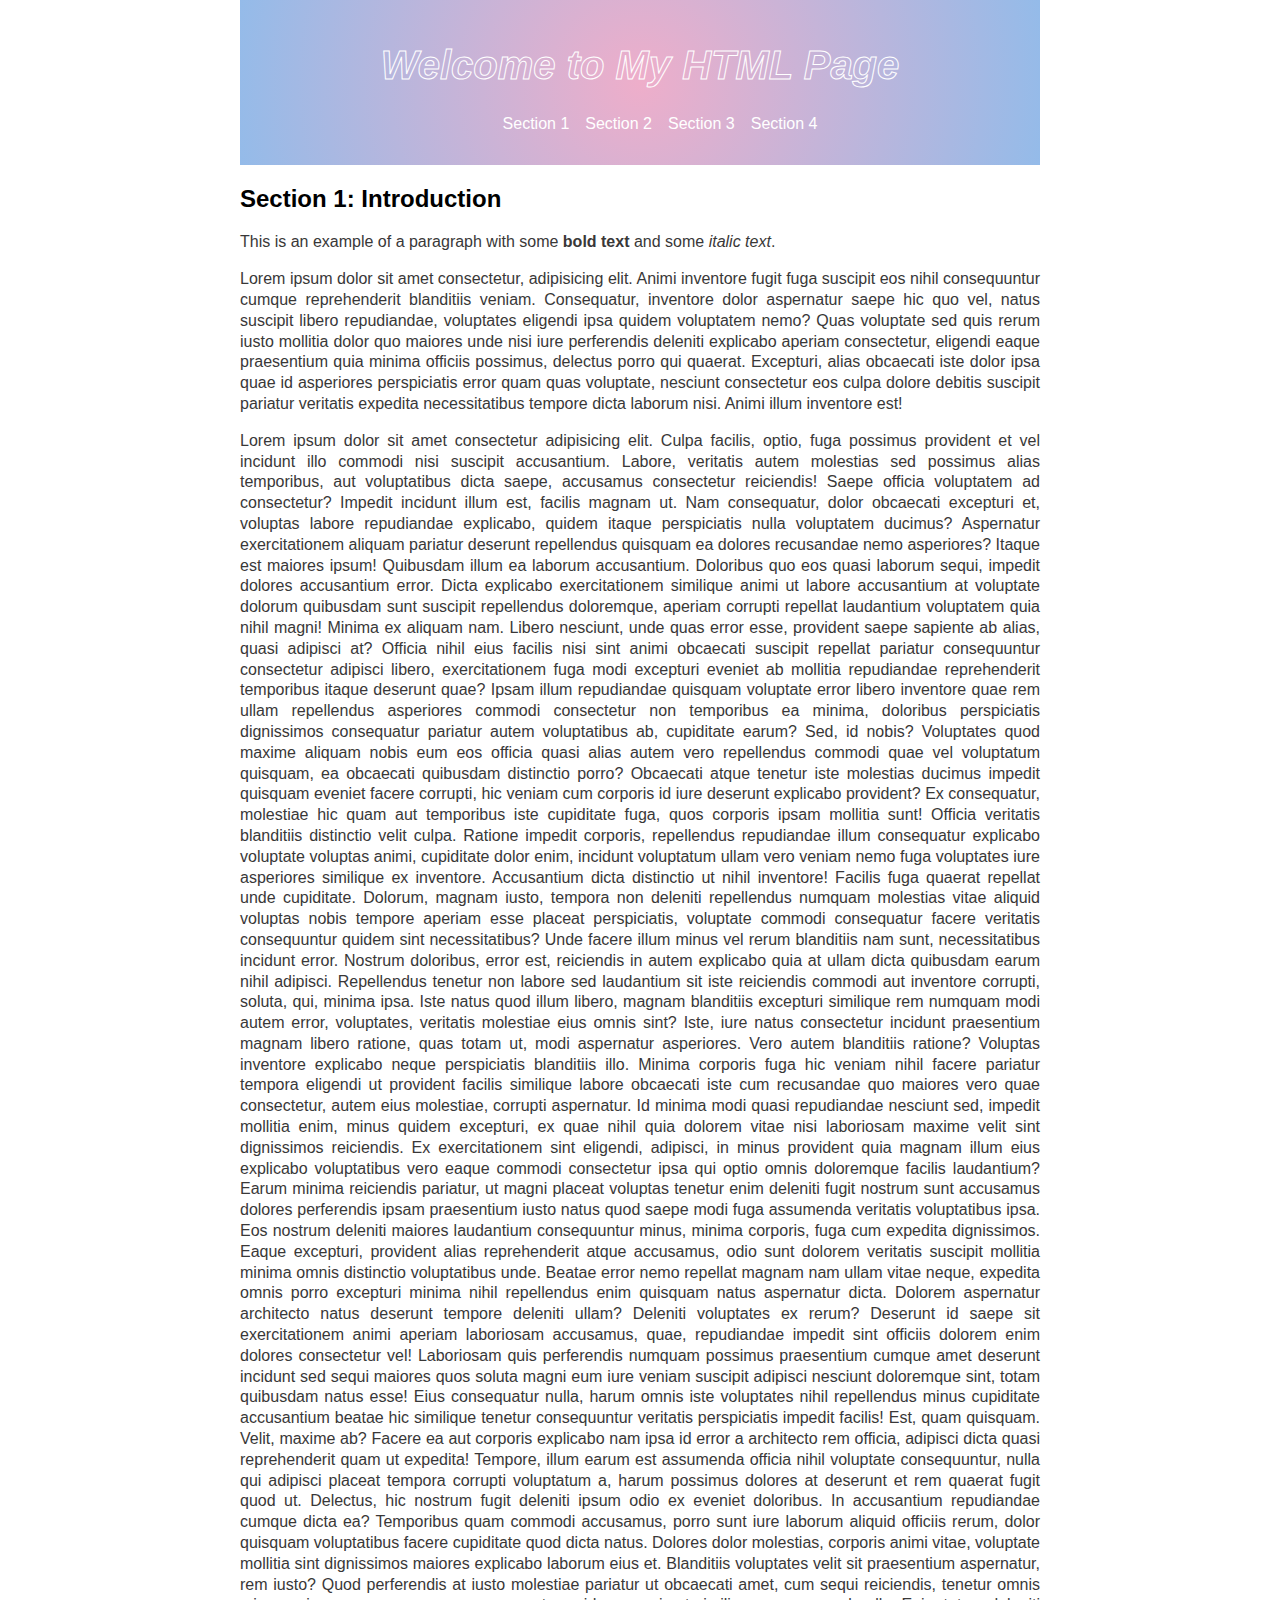
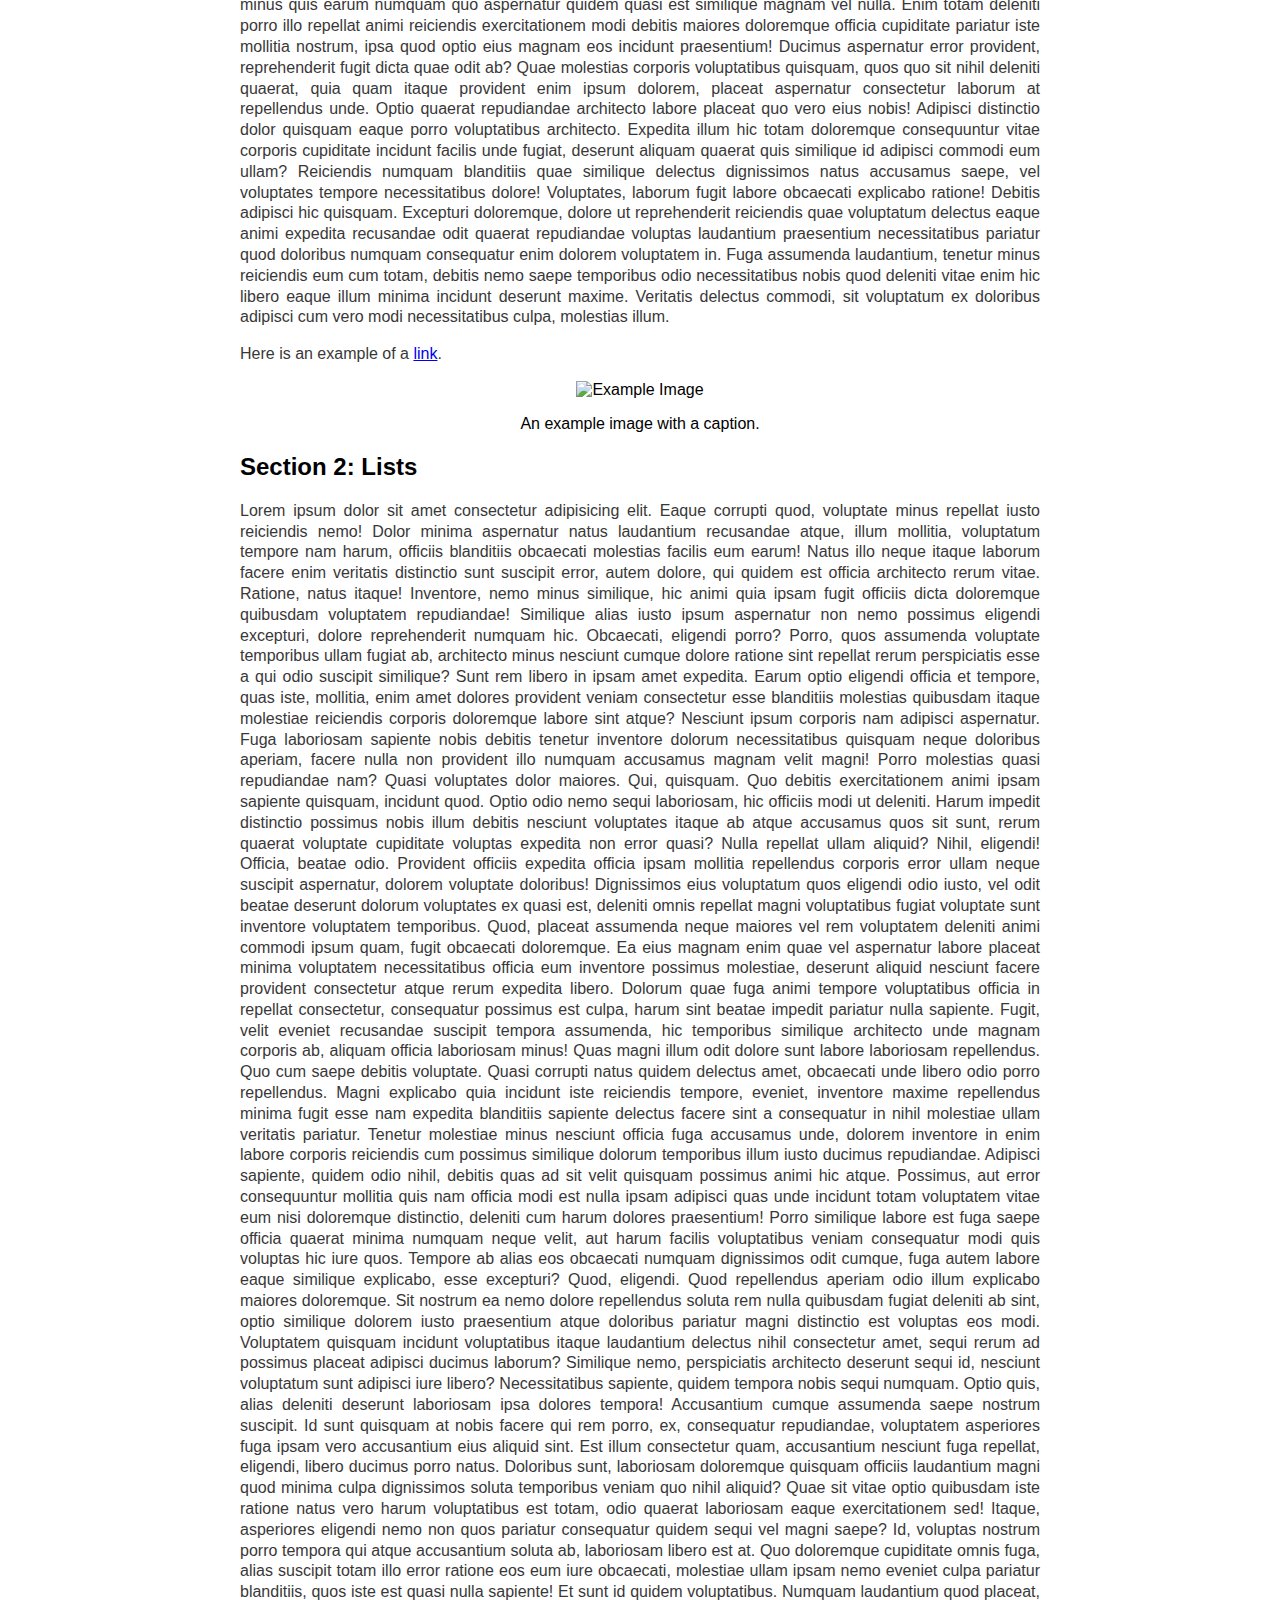
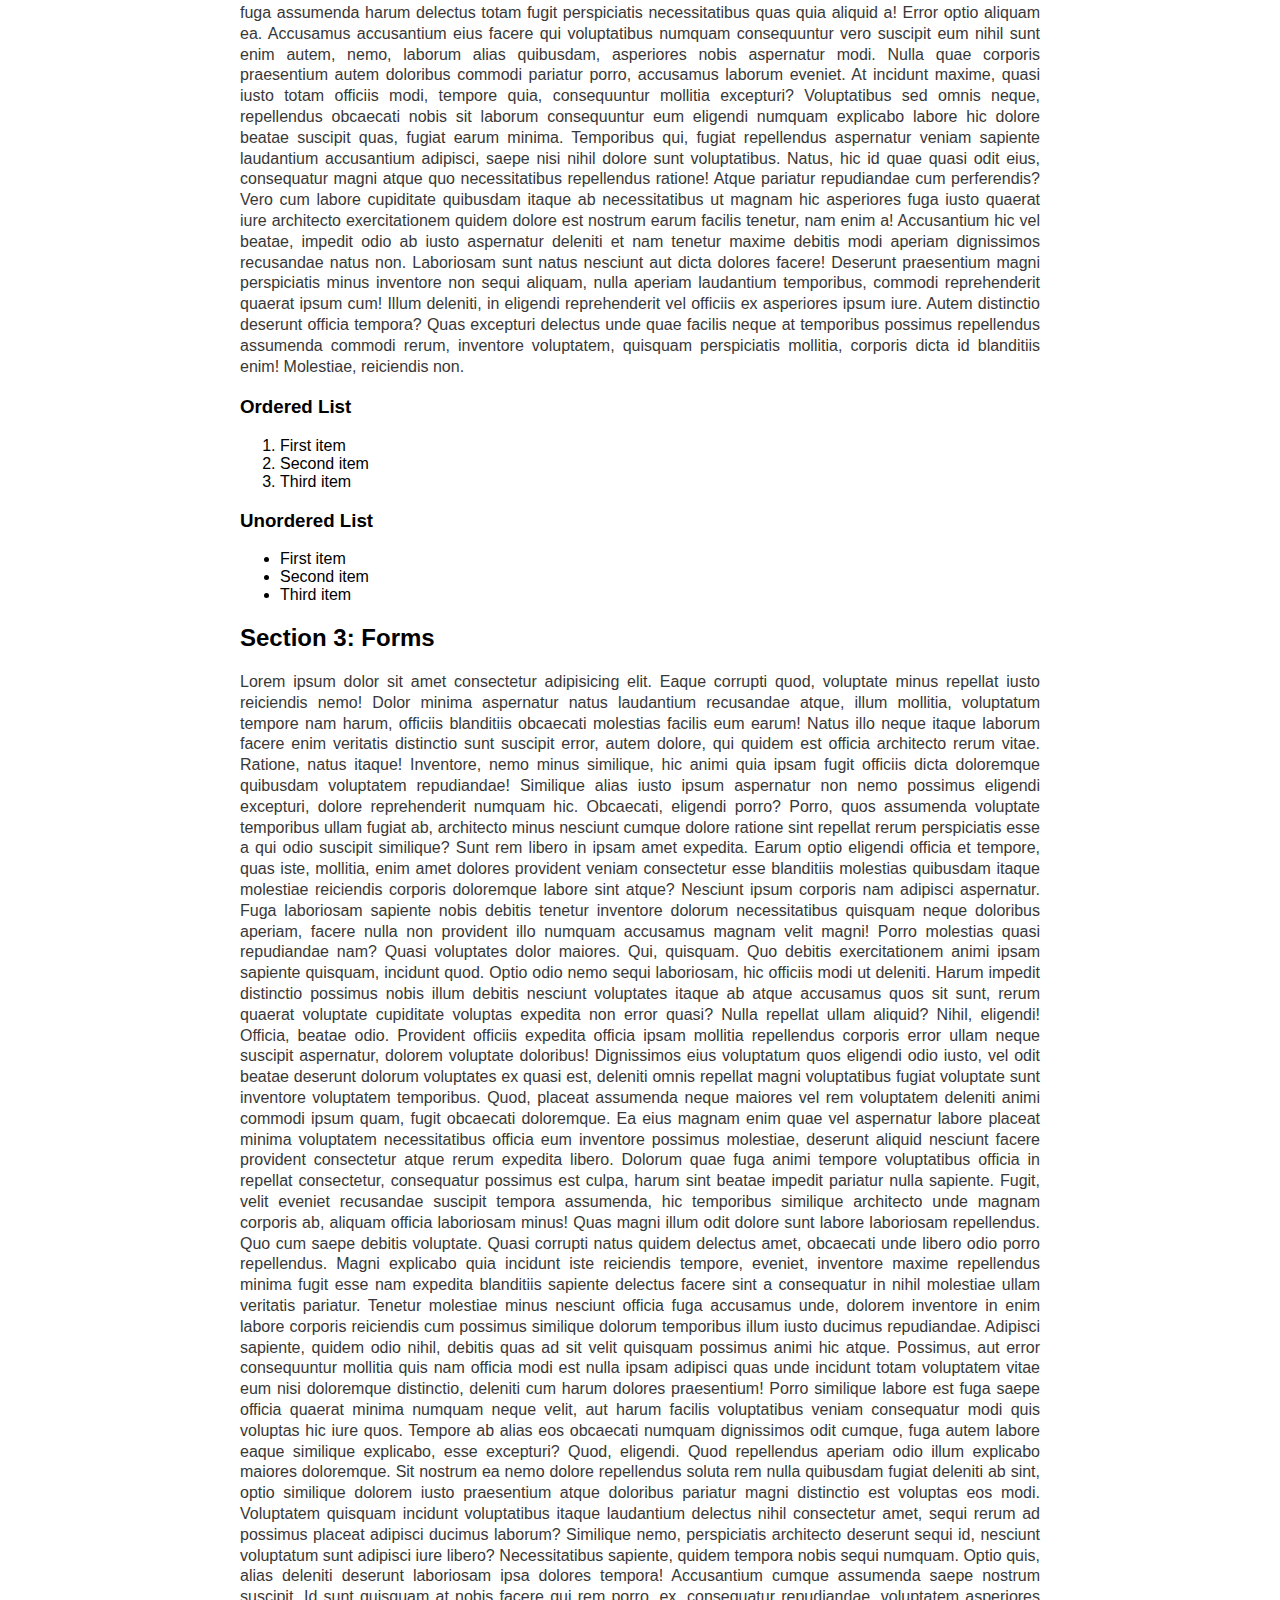
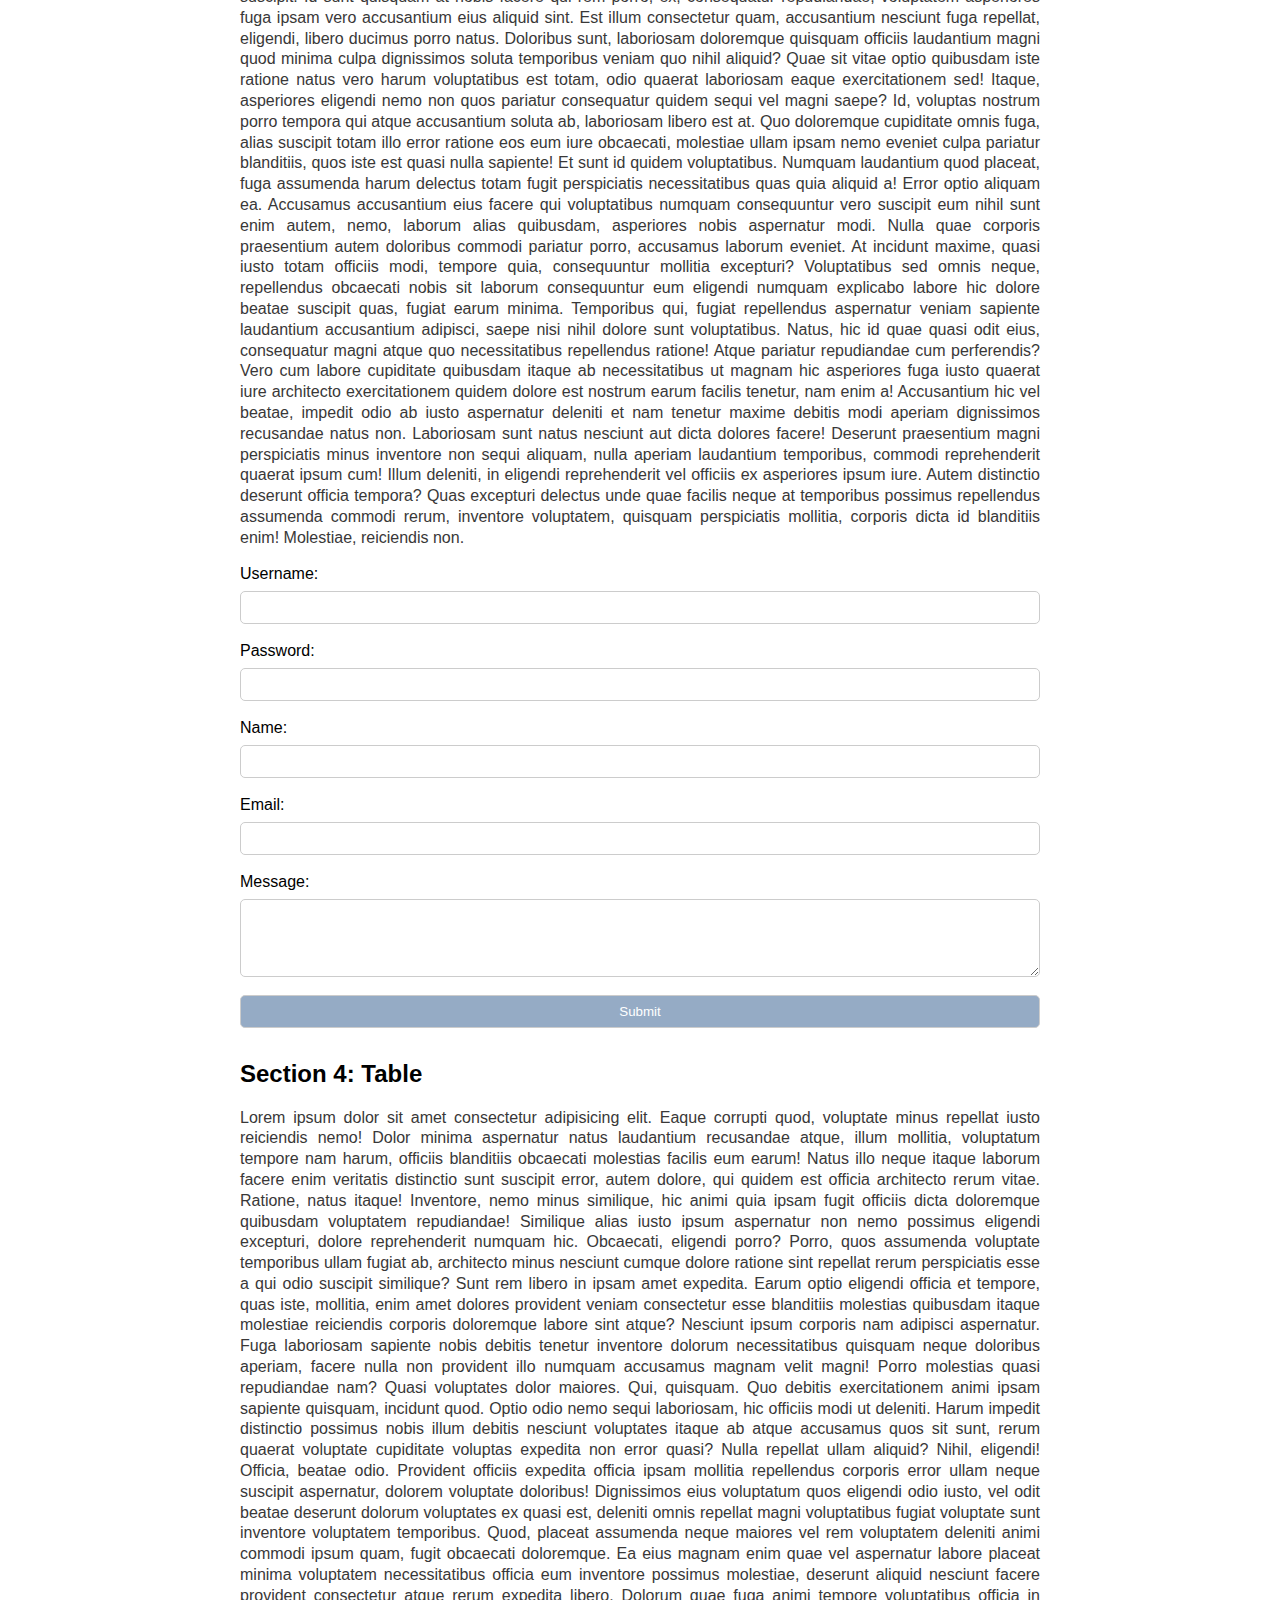
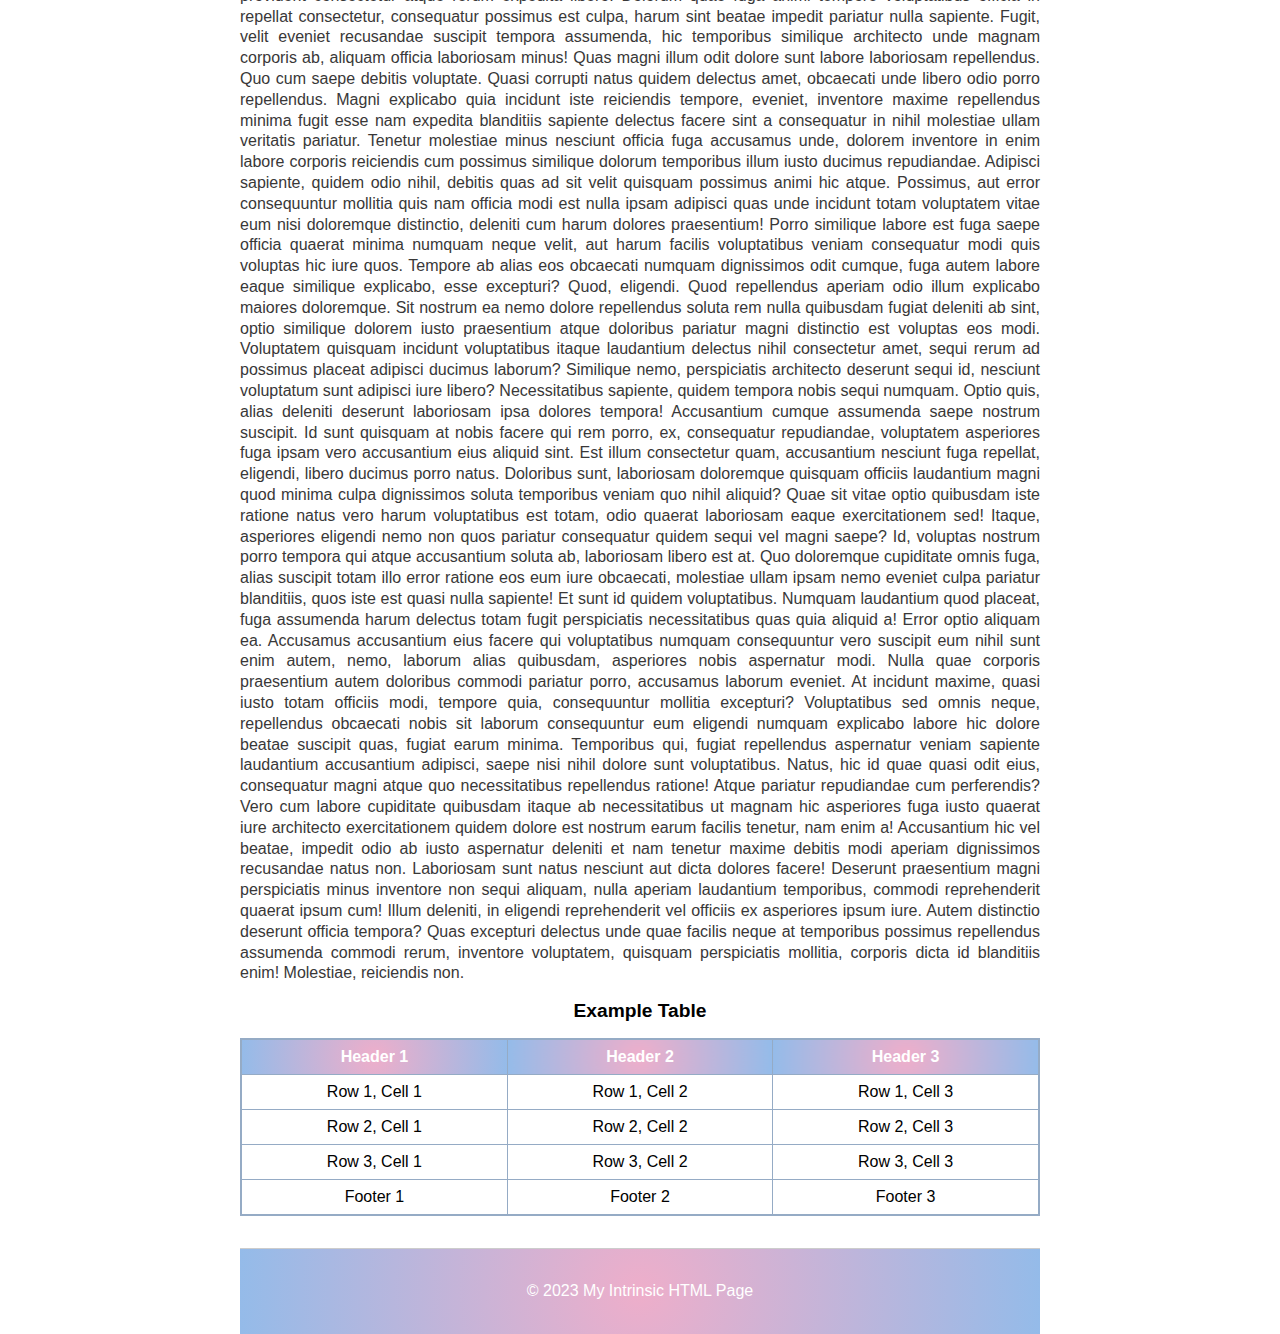
==== commit 1d0fb023: "Add text reveal animation to h1 in header" ====
--- a/2/index.html
+++ b/2/index.html
@@ -12,7 +12,7 @@
   </head>
   <body>
     <header>
-      <h1>Welcome to My HTML Page</h1>
+      <h1 class="animated-text">Welcome to My HTML Page</h1>
       <nav>
         <ul>
           <li><a href="#section1">Section 1</a></li>
--- a/2/styles.css
+++ b/2/styles.css
@@ -0,0 +1,149 @@
+:root {
+  --primary-text-color: #393838;
+  --primary-bg-color: #ffffff;
+  --secondary-text-color: #ffffff;
+  --secondary-bg-color: #95abc5;
+}
+
+body {
+  background-color: var(--primary-bg-color);
+  font-family: Arial, Helvetica, sans-serif;
+  max-width: 800px;
+  margin: 0 auto;
+}
+
+header {
+  background: radial-gradient(
+    circle,
+    rgba(238, 174, 202, 1) 0%,
+    rgba(148, 187, 233, 1) 100%
+  );
+  padding: 1rem;
+  text-align: center;
+  h1 {
+    color: var(--secondary-text-color);
+    font-style: italic;
+    text-align: center;
+  }
+}
+
+/* Add text reveal animation to h1 in the header */
+.animated-text {
+  font-size: 2.5rem;
+  -webkit-text-stroke: 1px #fff;
+  color: transparent;
+  background-image: linear-gradient(#fff, #fff);
+  background-repeat: no-repeat;
+  background-clip: text;
+  background-position: -750px 0;
+  animation: text-reveal 4s linear infinite;
+}
+
+@keyframes text-reveal {
+  100% {
+    background-position: 0 0;
+  }
+}
+
+nav ul {
+  display: flex;
+  justify-content: center;
+  align-items: center;
+  gap: 1rem;
+}
+
+nav ul li {
+  list-style: none;
+  a {
+    text-decoration: none;
+    color: var(--secondary-text-color);
+  }
+}
+
+li a:hover {
+  color: #e9cfe2;
+  font-style: italic;
+  text-decoration: underline;
+}
+
+p {
+  overflow-wrap: break-word;
+  line-height: 1.3rem;
+  text-align: justify;
+  color: var(--primary-text-color);
+}
+
+figure {
+  display: flex;
+  flex-direction: column;
+  align-items: center;
+  gap: 1rem;
+}
+
+form {
+  display: flex;
+  flex-direction: column;
+  margin-bottom: 2rem;
+}
+
+form label {
+  margin-bottom: 0.5rem;
+}
+
+form input,
+textarea {
+  padding: 0.5rem;
+  border: 1px solid #cccccc;
+  border-radius: 5px;
+}
+
+form input[type="submit"] {
+  background-color: var(--secondary-bg-color);
+  color: var(--secondary-text-color);
+}
+
+form input[type="submit"]:hover {
+  cursor: pointer;
+  background-color: rgb(150, 189, 223);
+}
+
+table {
+  width: 100%;
+  text-align: center;
+  border-collapse: collapse;
+  border: 2px solid var(--secondary-bg-color);
+  th,
+  td {
+    padding: 0.5rem;
+    border: 1px solid var(--secondary-bg-color);
+  }
+  caption {
+    font-size: 1.2rem;
+    font-weight: bold;
+    margin-bottom: 1rem;
+  }
+}
+
+thead th{
+  background: radial-gradient(
+    circle,
+    rgba(238, 174, 202, 1) 0%,
+    rgba(148, 187, 233, 1) 100%
+  );
+  color: var(--secondary-text-color);
+}
+
+footer {
+  margin-top: 2rem;
+  padding: 1rem;
+  background: radial-gradient(
+    circle,
+    rgba(238, 174, 202, 1) 0%,
+    rgba(148, 187, 233, 1) 100%
+  );
+  border-top: 1px solid #cccccc;
+  p {
+    text-align: center;
+    color: var(--secondary-text-color);
+  }
+}
